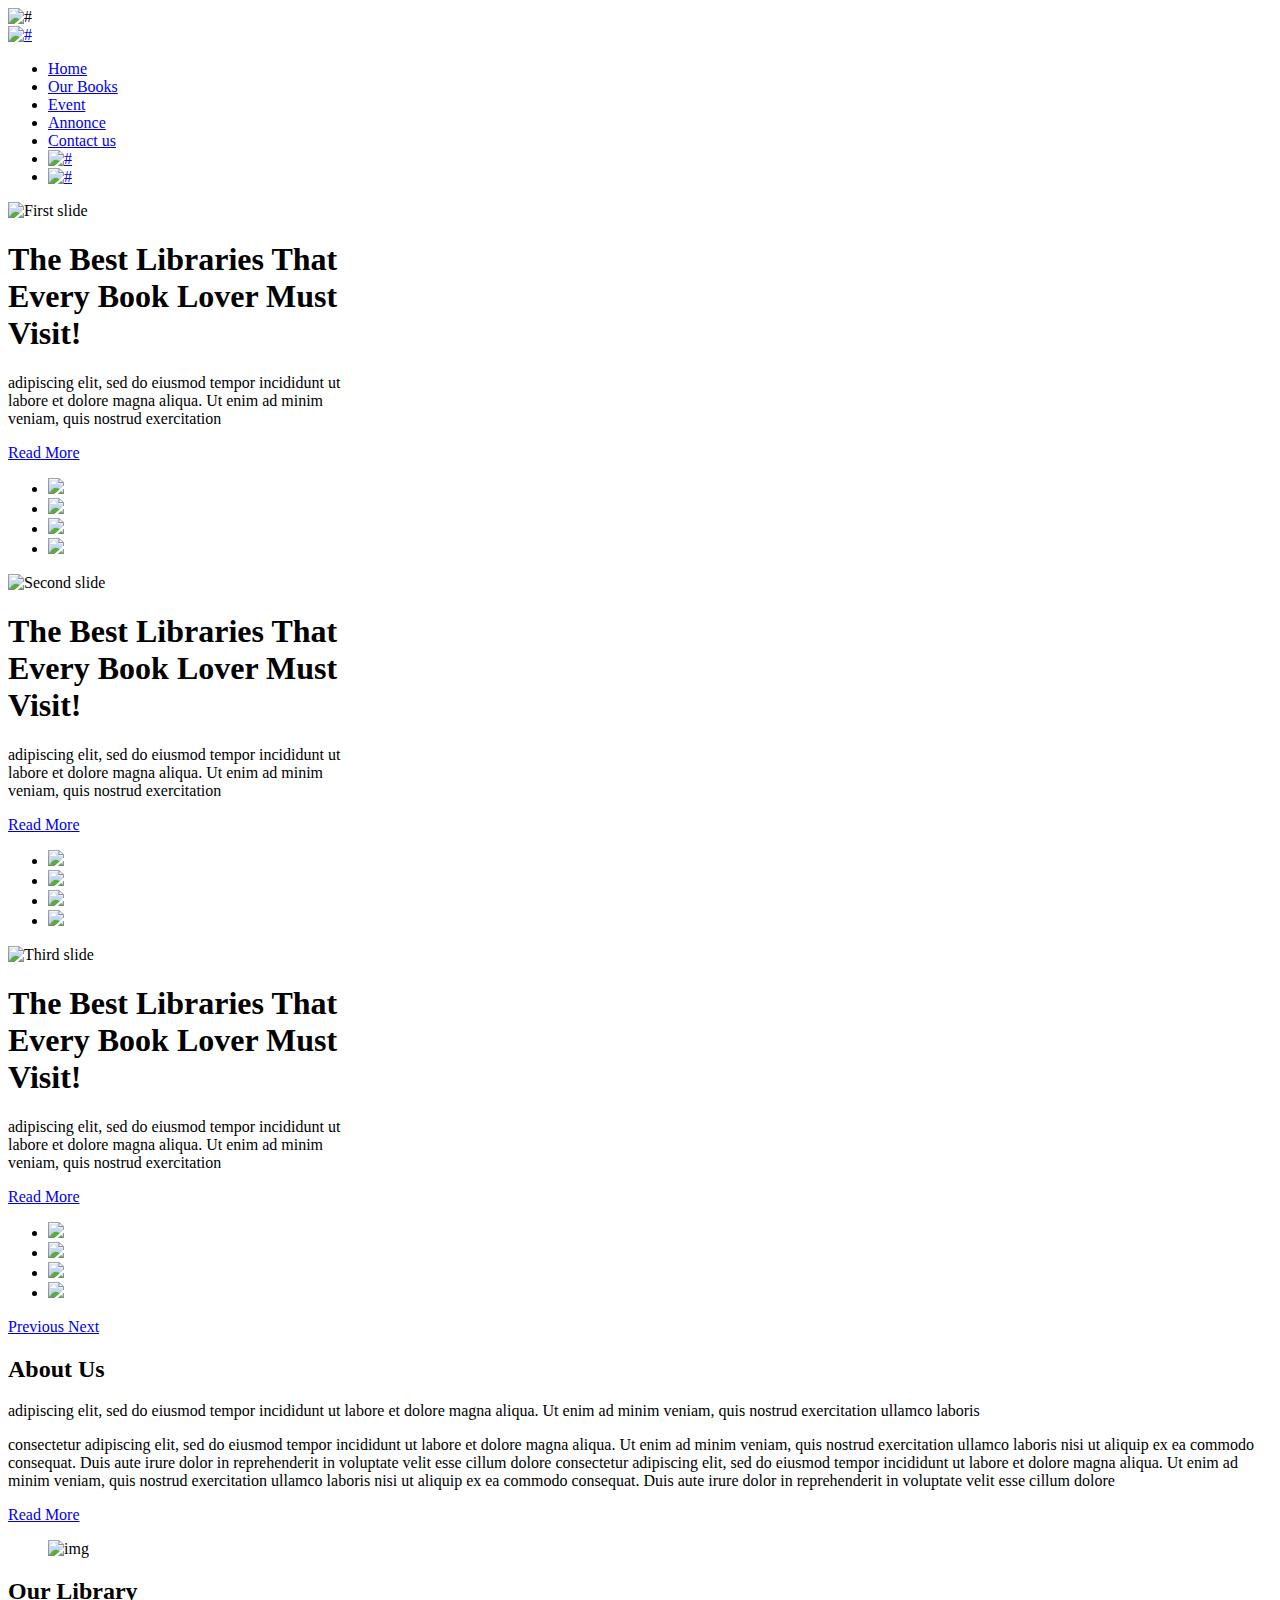
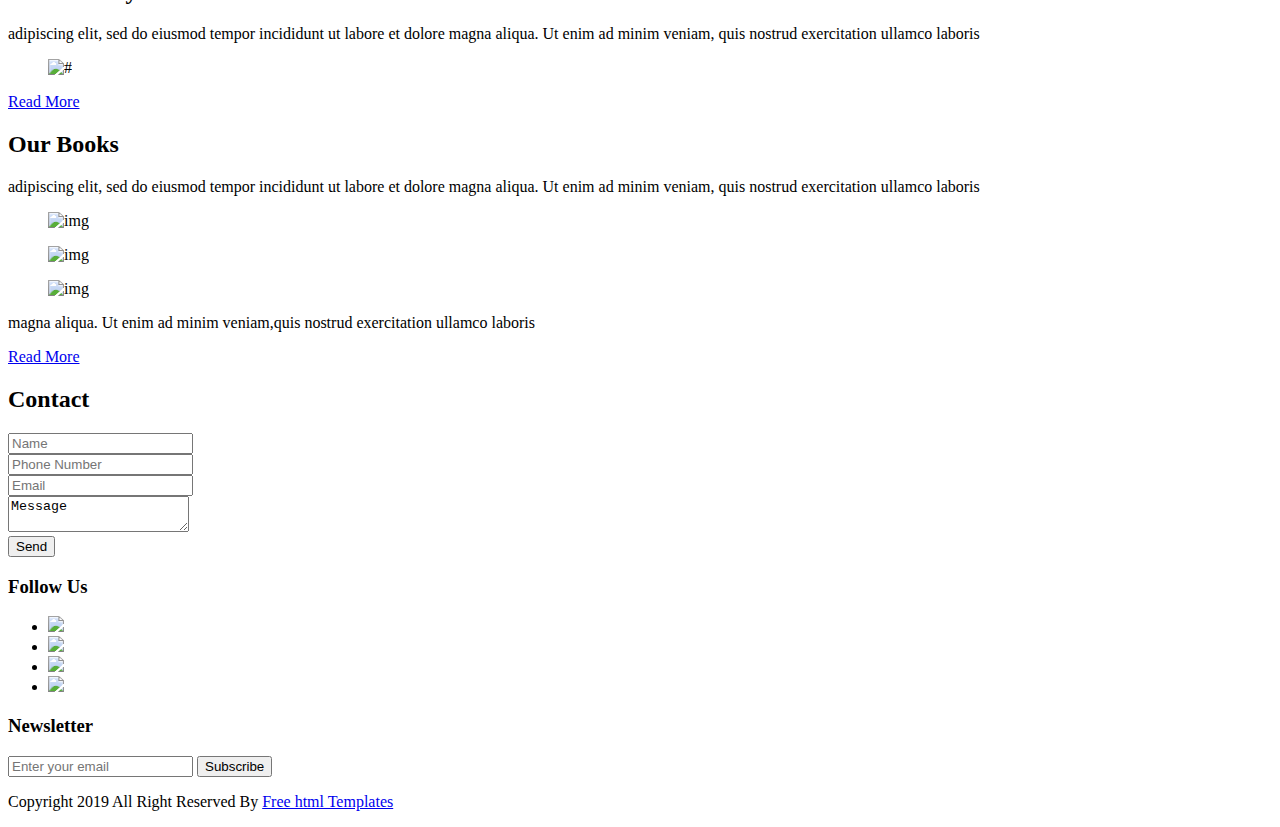
==== website page/index.html @ 1832684d "add some elment" ====
<!DOCTYPE html>
<html lang="en">
   <head>
      <!-- basic -->
      <meta charset="utf-8">
      <meta http-equiv="X-UA-Compatible" content="IE=edge">
      <!-- mobile metas -->
      <meta name="viewport" content="width=device-width, initial-scale=1">
      <meta name="viewport" content="initial-scale=1, maximum-scale=1">
      <!-- site metas -->
      <title>memorial books</title>
      <meta name="keywords" content="">
      <meta name="description" content="">
      <meta name="author" content="">
      <!-- bootstrap css -->
      <link rel="stylesheet" href="css/bootstrap.min.css">
      <!-- style css -->
      <link rel="stylesheet" href="css/style.css">
      <!-- Responsive-->
      <link rel="stylesheet" href="css/responsive.css">
      <!-- fevicon -->
      <link rel="icon" href="images/fevicon.png" type="image/gif" />
      <!-- Scrollbar Custom CSS -->
      <link rel="stylesheet" href="css/jquery.mCustomScrollbar.min.css">
      <!-- Tweaks for older IEs-->
      <!--[if lt IE 9]>
      <script src="https://oss.maxcdn.com/html5shiv/3.7.3/html5shiv.min.js"></script>
      <script src="https://oss.maxcdn.com/respond/1.4.2/respond.min.js"></script><![endif]-->
   </head>
   <!-- body -->
   <body class="main-layout home_page">
      <!-- loader  -->
      <div class="loader_bg">
         <div class="loader"><img src="images/loading.gif" alt="#" /></div>
      </div>
      <!-- end loader -->
      <!-- header -->
      <header>
         <!-- header inner -->
         <div class="header">
            <div class="container">
               <div class="row">
                  <div class="col-xl-3 col-lg-3 col-md-3 col-sm-3 col logo_section">
                     <div class="full">
                        <div class="center-desk">
                           <div class="logo"> <a href="index.html"><img src="images/logo.png" alt="#"></a> </div>
                        </div>
                     </div>
                  </div>
                  <div class="col-xl-9 col-lg-9 col-md-9 col-sm-9">
                     <div class="menu-area">
                        <div class="limit-box">
                           <nav class="main-menu">
                              <ul class="menu-area-main">
                                 <li class="active"> <a href="index.html">Home</a> </li>
                                 <li><a href="#">Our Books</a></li>
                                 <li><a href="#">Event</a></li>
                                 <li><a href="annonce.html">Annonce</a></li>
                                 <li><a href="#">Contact us</a></li>
                                 <li class="mean-last"> <a href="#"><img src="images/search_icon.png" alt="#" /></a> </li>
                                 <li class="mean-last"> <a href="#"><img src="images/top-icon.png" alt="#" /></a> </li>
                              </ul>
                           </nav>
                        </div>
                     </div>
                  </div>
               </div>
            </div>
         </div>
         
         <!-- end header inner -->
      </header>
      <!-- end header -->
      <section class="slider_section">
         <div id="myCarousel" class="carousel slide banner-main" data-ride="carousel">
            <div class="carousel-inner">
               <div class="carousel-item active">
                  <img class="first-slide" src="images/banner.jpg" alt="First slide">
                  <div class="container">
                     <div class="carousel-caption relative">
                        <h1>The Best Libraries That<br> Every Book Lover Must<br> Visit!</h1>
                        <p>adipiscing elit, sed do eiusmod tempor incididunt ut<br> labore et dolore magna aliqua. Ut enim ad minim<br> veniam, quis nostrud exercitation </p>
                        <div class="button_section"> <a class="main_bt" href="#">Read More</a>  </div>
                        <ul class="locat_icon">
                           <li> <a href="#"><img src="icon/facebook.png"></a></li>
                           <li> <a href="#"><img src="icon/Twitter.png"></a></li>
                           <li> <a href="#"><img src="icon/linkedin.png"></a></li>
                           <li> <a href="#"><img src="icon/instagram.png"></a></li>
                        </ul>
                     </div>
                  </div>
               </div>
               <div class="carousel-item">
                  <img class="second-slide" src="images/banner.jpg" alt="Second slide">
                  <div class="container">
                     <div class="carousel-caption relative">
                        <h1>The Best Libraries That<br> Every Book Lover Must<br> Visit!</h1>
                        <p>adipiscing elit, sed do eiusmod tempor incididunt ut<br> labore et dolore magna aliqua. Ut enim ad minim<br> veniam, quis nostrud exercitation </p>
                        <div class="button_section"> <a class="main_bt" href="#">Read More</a>  </div>
                        <ul class="locat_icon">
                           <li> <a href="#"><img src="icon/facebook.png"></a></li>
                           <li> <a href="#"><img src="icon/Twitter.png"></a></li>
                           <li> <a href="#"><img src="icon/linkedin.png"></a></li>
                           <li> <a href="#"><img src="icon/instagram.png"></a></li>
                        </ul>
                     </div>
                  </div>
               </div>
               <div class="carousel-item">
                  <img class="third-slide" src="images/banner.jpg" alt="Third slide">
                  <div class="container">
                     <div class="carousel-caption relative">
                        <h1>The Best Libraries That<br> Every Book Lover Must<br> Visit!</h1>
                        <p>adipiscing elit, sed do eiusmod tempor incididunt ut<br> labore et dolore magna aliqua. Ut enim ad minim<br> veniam, quis nostrud exercitation </p>
                        <div class="button_section"> <a class="main_bt" href="#">Read More</a>  </div>
                        <ul class="locat_icon">
                           <li> <a href="#"><img src="icon/facebook.png"></a></li>
                           <li> <a href="#"><img src="icon/Twitter.png"></a></li>
                           <li> <a href="#"><img src="icon/linkedin.png"></a></li>
                           <li> <a href="#"><img src="icon/instagram.png"></a></li>
                        </ul>
                     </div>
                  </div>
               </div>
            </div>
            <a class="carousel-control-prev" href="#myCarousel" role="button" data-slide="prev">
            <span class="carousel-control-prev-icon" aria-hidden="true"></span>
            <span class="sr-only">Previous</span>
            </a>
            <a class="carousel-control-next" href="#myCarousel" role="button" data-slide="next">
            <span class="carousel-control-next-icon" aria-hidden="true"></span>
            <span class="sr-only">Next</span>
            </a>
         </div>
      </section>
      <!-- about -->
      <div class="about">
         <div class="container">
            <div class="row">
               <div class="col-md-10 offset-md-1">
                  <div class="aboutheading">
                     <h2>About <strong class="black">Us</strong></h2>
                     <span>adipiscing elit, sed do eiusmod tempor incididunt ut labore et dolore magna aliqua. Ut enim ad minim veniam, quis nostrud exercitation ullamco laboris</span>
                  </div>
               </div>
            </div>
            <div class="row border">
               <div class="col-xl-7 col-lg-7 col-md-12 col-sm-12">
                  <div class="about-box">
                     <p> consectetur adipiscing elit, sed do eiusmod tempor incididunt ut labore et dolore magna aliqua. Ut enim ad minim veniam, quis nostrud exercitation ullamco laboris nisi ut aliquip ex ea commodo consequat. Duis aute irure dolor in reprehenderit in voluptate velit esse cillum dolore consectetur adipiscing elit, sed do eiusmod tempor incididunt ut labore et dolore magna aliqua. Ut enim ad minim veniam, quis nostrud exercitation ullamco laboris nisi ut aliquip ex ea commodo consequat. Duis aute irure dolor in reprehenderit in voluptate velit esse cillum dolore</p>
                     <a href="#">Read More</a>
                  </div>
               </div>
               <div class="col-xl-5 col-lg-5 col-md-12 col-sm-12">
                  <div class="about-box">
                     <figure><img src="images/about.png" alt="img" /></figure>
                  </div>
               </div>
            </div>
         </div>
      </div>
      
      <!-- end about -->
      <!-- Library -->
      <div class="Library">
         <div class="container">
            <div class="row">
               <div class="col-md-10 offset-md-1">
                  <div class="titlepage">
                     <h2>Our <strong class="black">Library </strong></h2>
                     <span>adipiscing elit, sed do eiusmod tempor incididunt ut labore et dolore magna aliqua. Ut enim ad minim veniam, quis nostrud exercitation ullamco laboris</span> 
                  </div>
               </div>
            </div>
         </div>
         <div class="bg">
            <div class="container">
               <div class="row">
                  <div class="col-md-10 offset-md-1">
                     <div class="Library-box">
                        <figure><img src="images/Library-.jpg" alt="#"/></figure>
                     </div>
                  </div>
               </div>
            </div>
         </div>
         <div class="container">
            <div class="row">
               <div class="col-md-12">
                  <div class="read-more">
                     <a href="#">Read More</a>
                  </div>
               </div>
            </div>
         </div>
      </div>
      <!-- end Library -->
      <!--Books -->
      <div class="Books">
         <div class="container">
            <div class="row">
               <div class="col-md-10 offset-md-1">
                  <div class="titlepage">
                     <h2>Our <strong class="black">Books </strong></h2>
                     <span>adipiscing elit, sed do eiusmod tempor incididunt ut labore et dolore magna aliqua. Ut enim ad minim veniam, quis nostrud exercitation ullamco laboris</span> 
                  </div>
               </div>
            </div>
            <div class="row box">
               <div class="col-xl-3 col-lg-3 col-md-3 col-sm-12">
                  <div class="book-box">
                     <figure><img src="images/book-1.jpg" alt="img"/></figure>
                  </div>
               </div>
               <div class="col-xl-6 col-lg-6 col-md-6 col-sm-12">
                  <div class="book-box">
                     <figure><img src="images/book-2.jpg" alt="img"/></figure>
                  </div>
               </div>
               <div class="col-xl-3 col-lg-3 col-md-3 col-sm-12">
                  <div class="book-box">
                     <figure><img src="images/book-1.jpg" alt="img"/></figure>
                  </div>
               </div>
               <div class="col-md-6 offset-md-3">
                  <p>magna aliqua. Ut enim ad minim veniam,quis nostrud exercitation ullamco laboris</p>
               </div>
            </div>
            <div class="container">
               <div class="row">
                  <div class="col-md-12">
                     <div class="read-more">
                        <a href="#">Read More</a>
                     </div>
                  </div>
               </div>
            </div>
         </div>
      </div>
      <!-- end Books -->
      <!-- Contact -->
      <div class="Contact">
         <div class="container">
            <div class="row">
               <div class="col-md-12">
                  <div class="titlepage3">
                     <h2>Contact</h2>
                  </div>
               </div>
            </div>
            <div class="row">
               <div class="col-xl-12 col-lg-12 col-md-12 col-sm-12">
                  <form>
                     <div class="row">
                        <div class="col-xl-3 col-lg-3 col-md-3 col-sm-12">
                           <input class="form-control" placeholder="Name" type="Name">
                        </div>
                        <div class="col-xl-3 col-lg-3 col-md-3 col-sm-12">
                           <input class="form-control" placeholder="Phone Number" type="Phone Number">
                        </div>
                        <div class="col-xl-3 col-lg-3 col-md-3 col-sm-12">
                           <input class="form-control" placeholder="Email" type="Email">
                        </div>
                        <div class="col-xl-3 col-lg-3 col-md-3 col-sm-12">
                           <textarea class="textarea" placeholder="Message">Message</textarea>
                        </div>
                     </div>
                  </form>
               </div>
               <button class="send-btn">Send</button>
            </div>
         </div>
      </div>
      <!-- end Contact -->
      <!-- footer -->
      <footer>
         <div class="footer">
            <div class="container">
               <div class="row pdn-top-30">
                  <div class="col-xl-4 col-lg-4 col-md-4 col-sm-12">
                     <div class="Follow">
                        <h3>Follow Us</h3>
                     </div>
                     <ul class="location_icon">
                        <li> <a href="#"><img src="icon/facebook.png"></a></li>
                        <li> <a href="#"><img src="icon/Twitter.png"></a></li>
                        <li> <a href="#"><img src="icon/linkedin.png"></a></li>
                        <li> <a href="#"><img src="icon/instagram.png"></a></li>
                     </ul>
                  </div>
                  <div class="col-xl-8 col-lg-8 col-md-8 col-sm-12">
                     <div class="Follow">
                        <h3>Newsletter</h3>
                     </div>
                     <input class="Newsletter" placeholder="Enter your email" type="Enter your email">
                     <button class="Subscribe">Subscribe</button>
                  </div>
               </div>
            </div>
         </div>
         <div class="copyright">
            <div class="container">
               <p>Copyright 2019 All Right Reserved By <a href="https://html.design/">Free html Templates</a></p>
            </div>
         </div>
      </footer>
      <!-- end footer -->
      <!-- Javascript files-->
      <script src="js/jquery.min.js"></script>
      <script src="js/popper.min.js"></script>
      <script src="js/bootstrap.bundle.min.js"></script>
      <script src="js/jquery-3.0.0.min.js"></script>
      <script src="js/plugin.js"></script>
      <!-- sidebar -->
      <script src="js/jquery.mCustomScrollbar.concat.min.js"></script>
      <script src="js/custom.js"></script>
   </body>
</html>
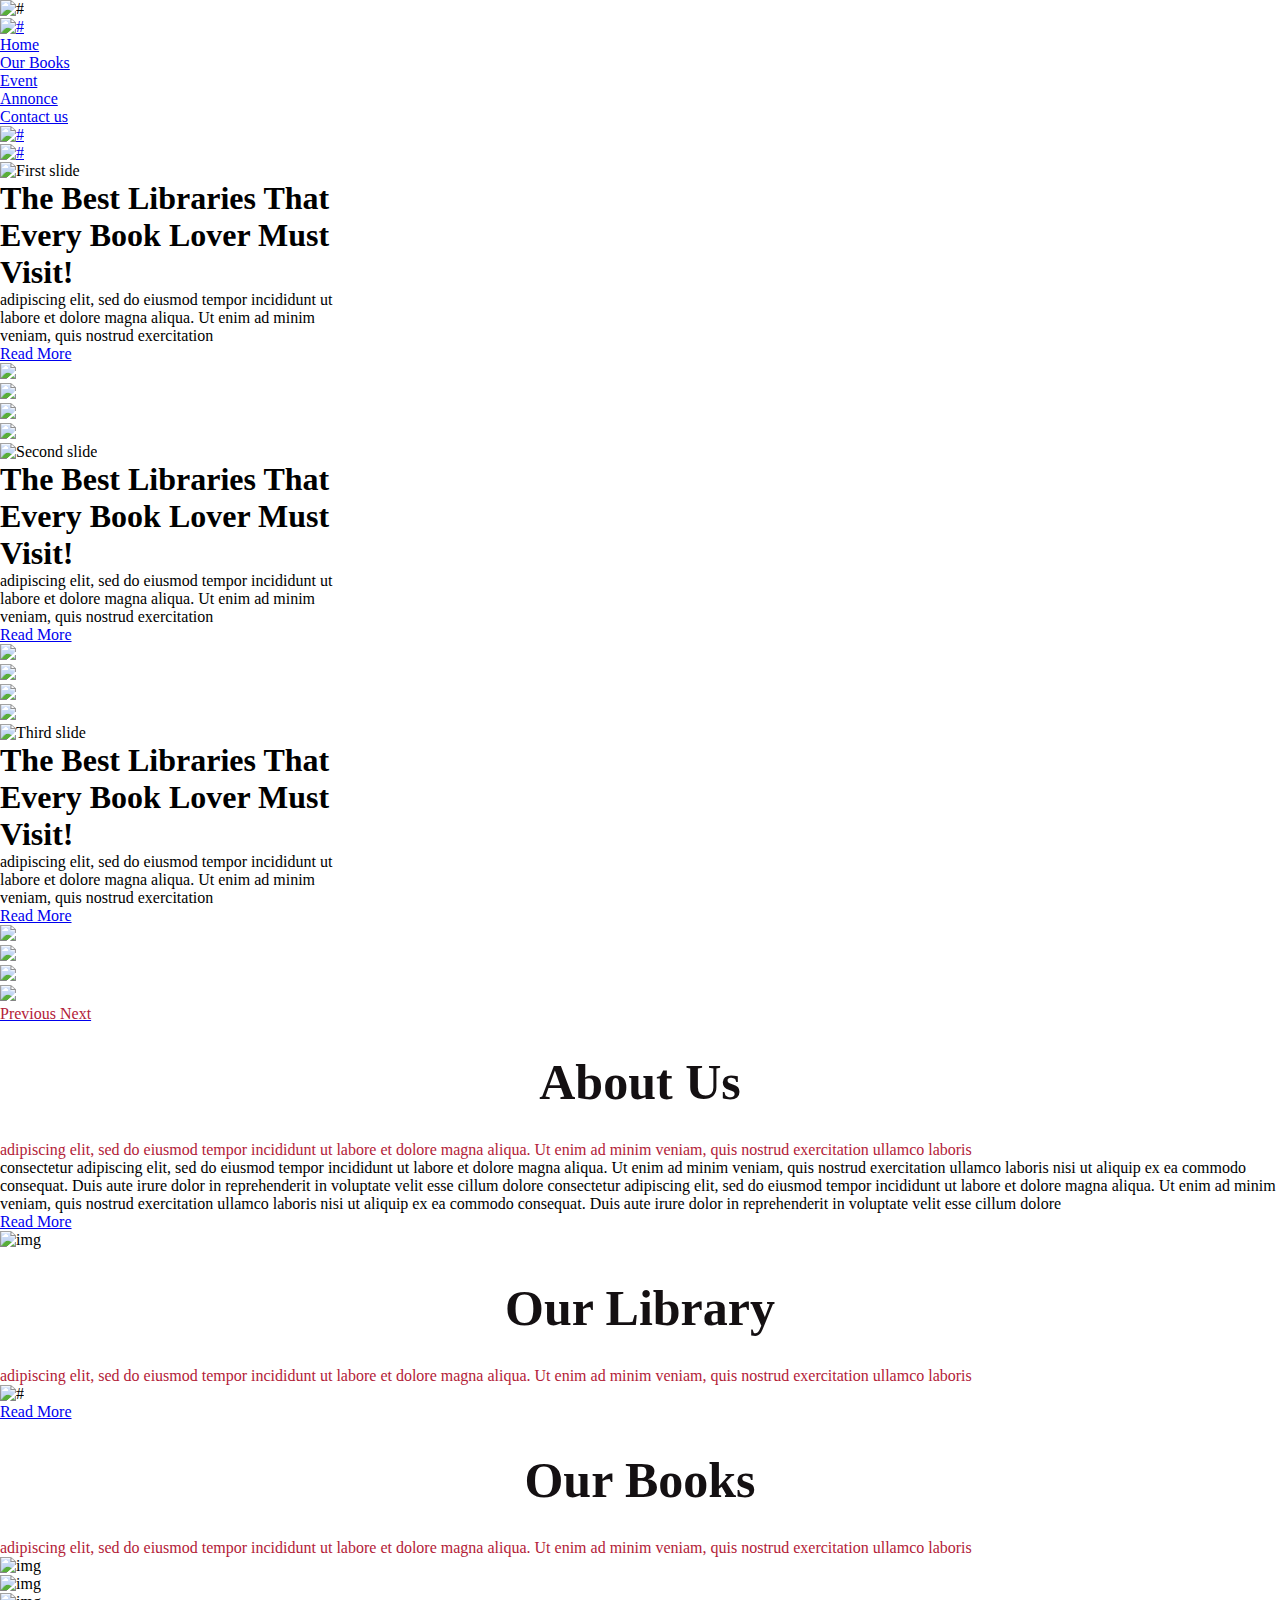
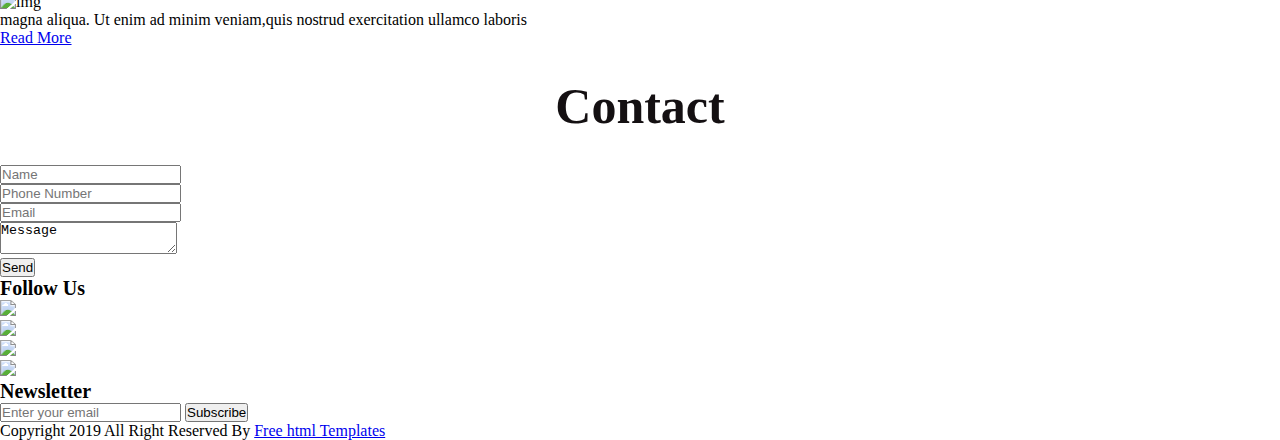
==== commit 930a75f6: "last version xd" ====
--- a/website page/index.html
+++ b/website page/index.html
@@ -18,6 +18,8 @@
       <link rel="stylesheet" href="css/style.css">
       <!-- Responsive-->
       <link rel="stylesheet" href="css/responsive.css">
+      <link  rel="stylesheet" href="css/cempenent.css">
+
       <!-- fevicon -->
       <link rel="icon" href="images/fevicon.png" type="image/gif" />
       <!-- Scrollbar Custom CSS -->
--- a/website page/css/cempenent.css
+++ b/website page/css/cempenent.css
@@ -0,0 +1,103 @@
+@font-face {
+    font-family: "poping_light";
+    src: url(../fonts/poping/Poppins-Light.ttf);
+  }
+  @font-face {
+    font-family: "poping_Bold";
+    src: url(../fonts/poping/Poppins-Bold.ttf);
+  }
+  @font-face {
+    font-family: "poping_semibold";
+    src: url(../fonts/poping/Poppins-SemiBold.ttf);
+  }
+  @font-face {
+    font-family: "poping_regular";
+    src: url(../fonts/poping/Poppins-Regular.ttf);
+  }
+  @font-face {
+    font-family: "poping_meduim";
+    src: url(../fonts/poping/Poppins-Medium.ttf);
+  }
+  @font-face {
+    font-family: "poping_semibolditalic";
+    src: url(../fonts/poping/Poppins-SemiBoldItalic.ttf);
+  }
+
+/* variabls colors */
+:root {
+  --red: #B32137;
+  --black: #141012;
+}
+
+*{
+    padding: 0;
+    margin: 0;   
+}
+
+/* compenent */
+
+p{
+  font-family: "poping_regular";
+}
+.button{
+  border: none;
+  font-family: "poping_regular";
+  font-size: 20px;
+  padding: 7px 27px;
+  border-radius: 50px;
+}
+h2{
+  font-size:50px;
+  color: var(--black);
+  font-family: "poping_Bold";
+  font-weight: bolder;
+  font-style: normal;
+  text-align: center;
+  padding-top: 30px;
+  padding-bottom:30px;
+}
+span{
+  color: var(--red);
+}
+@media only screen and (max-width: 560px) {
+  h2{
+    font-size:30px;
+    padding-top: 20px;
+    padding-bottom:20px;
+  }
+}
+.pl-pr{
+  padding: 3% 5% 2% 5%;
+  /*  margin: 30px 0px 30px 0px; */
+}
+.titre-para{
+  font-family: "poping_meduim";
+  font-size: 25px;
+  color: var(--black);
+  font-weight: 900;
+  font-style: normal;
+}
+h3{
+  font-size:20px;
+  font-family: "poping_Bold";
+  font-style: normal;
+}
+.saying{
+  font-family: "poping_semibolditalic";
+  font-size: 35px;
+  line-height: 50px;
+}
+.light-name{
+  font-family: "poping_light";
+  font-size:24px;
+  padding-top: 15px;
+}
+.red-button{
+  background-color :var(--red);
+  color: white;
+}
+.red-button:hover{
+  background-color :rgba(199, 55, 55, 0);
+  border: 2px solid white;
+}
+/* hero */